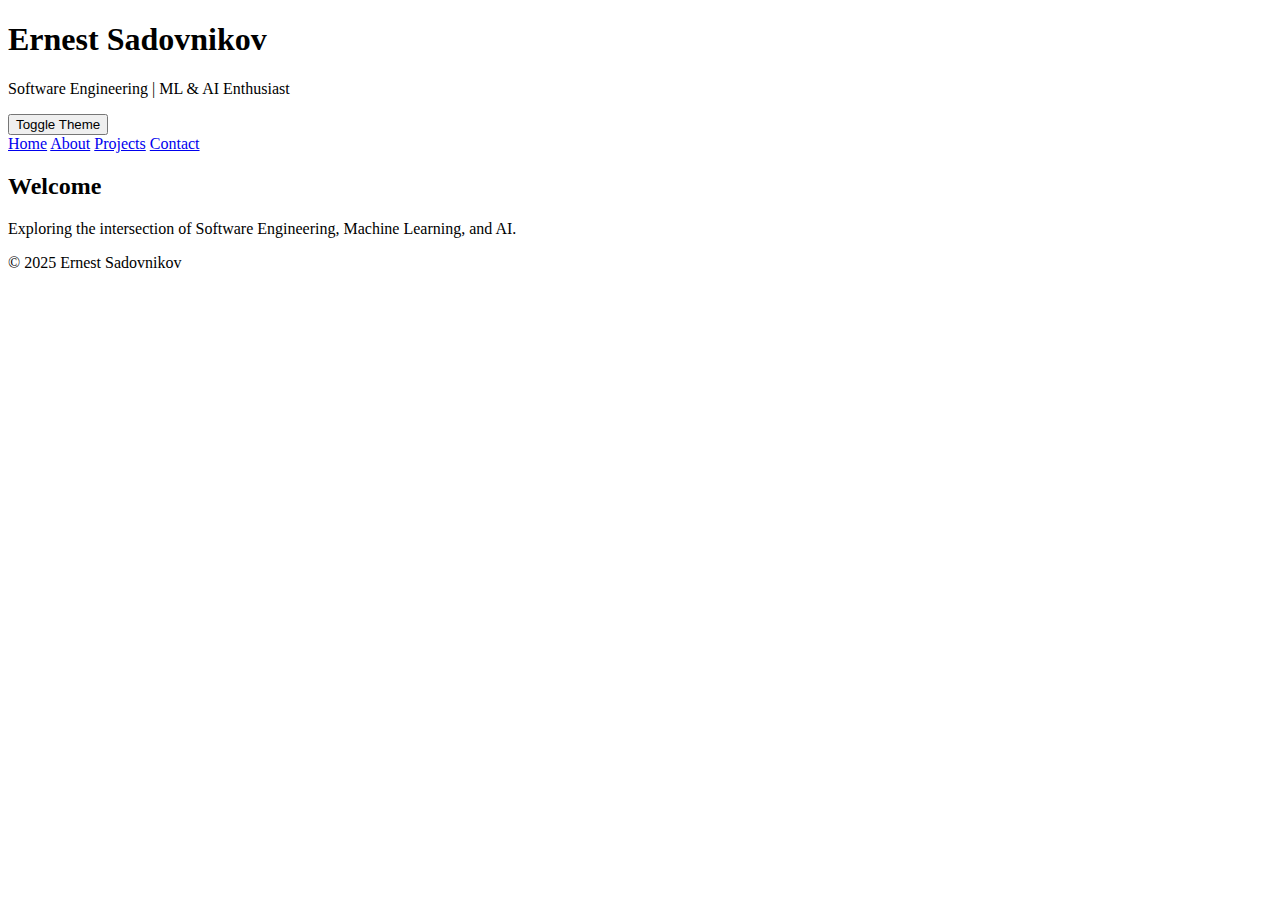
==== index.html @ 59889d4c "Update index.html" ====
<!DOCTYPE html>
<html lang="en">
<head>
    <meta charset="UTF-8">
    <meta name="viewport" content="width=device-width, initial-scale=1">
    <title>Ernest Sadovnikov</title>
    <meta name="description" content="Machine Learning & AI Enthusiast">
    
    <!-- Open Graph Meta Tags -->
    <meta property="og:title" content="Ernest Sadovnikov">
    <meta property="og:type" content="website">
    <meta property="og:url" content="https://esadovni.github.io">
    <meta property="og:image" content="assets/profile.jpg">

    <!-- Favicon -->
    <link rel="shortcut icon" href="assets/favicon.ico" type="image/x-icon">

    <!-- CSS -->
    <link rel="stylesheet" href="assets/styles.css">

    <!-- JavaScript for Dark/Light Mode -->
    <script defer src="assets/script.js"></script>
</head>
<body>
    <header>
        <h1>Ernest Sadovnikov</h1>
        <p>Software Engineering | ML & AI Enthusiast</p>
        <button id="theme-toggle">Toggle Theme</button>
    </header>

    <nav>
        <a href="index.html">Home</a>
        <a href="about.html">About</a>
        <a href="projects.html">Projects</a>
        <a href="contact.html">Contact</a>
    </nav>

    <main>
        <section>
            <h2>Welcome</h2>
            <p>Exploring the intersection of Software Engineering, Machine Learning, and AI.</p>
        </section>
    </main>

    <footer>
        <p>© 2025 Ernest Sadovnikov</p>
    </footer>
</body>
</html>
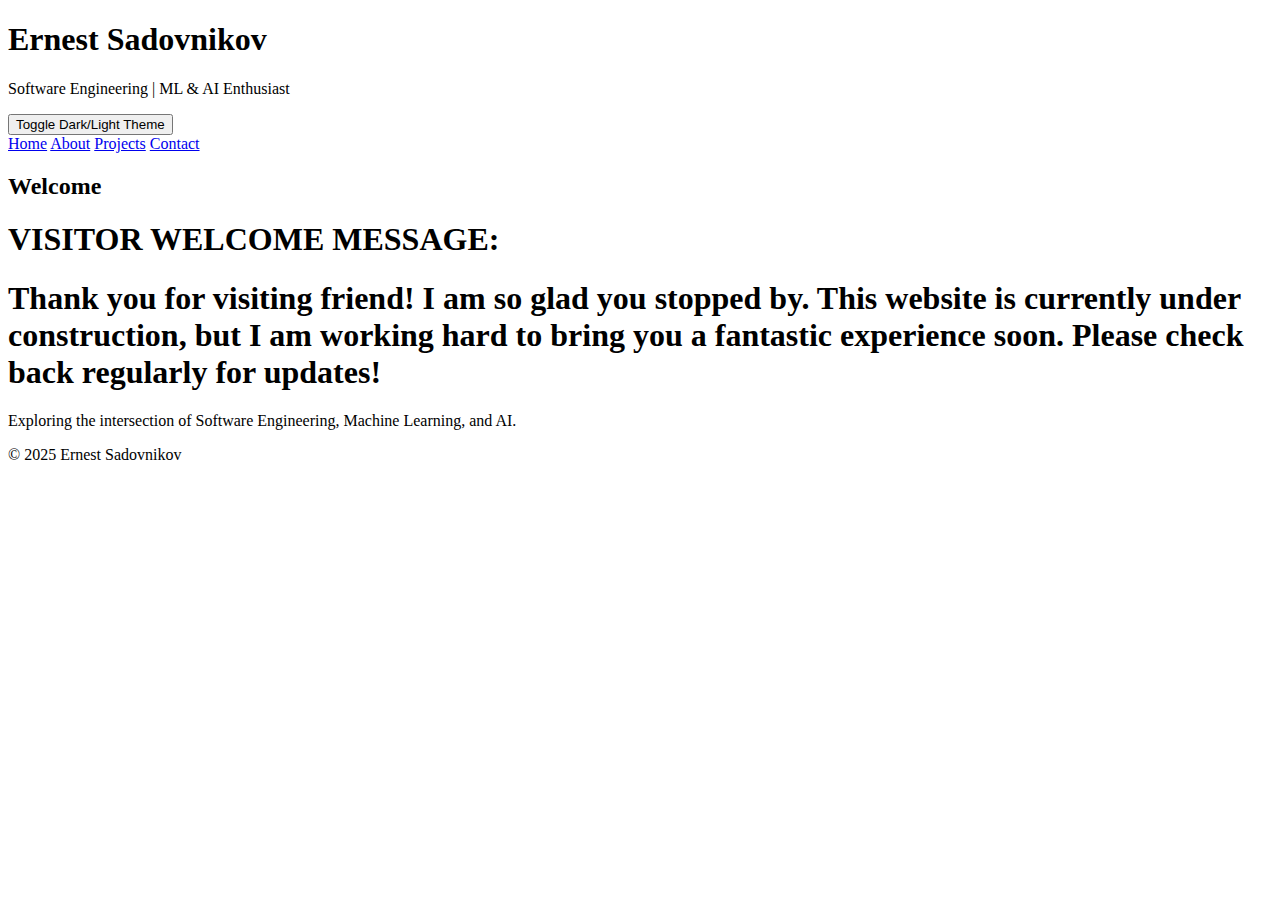
==== commit 94fbe369: "Update index.html" ====
--- a/index.html
+++ b/index.html
@@ -25,7 +25,7 @@
     <header>
         <h1>Ernest Sadovnikov</h1>
         <p>Software Engineering | ML & AI Enthusiast</p>
-        <button id="theme-toggle">Toggle Theme</button>
+        <button id="theme-toggle">Toggle Dark/Light Theme</button>
     </header>
 
     <nav>
@@ -38,6 +38,8 @@
     <main>
         <section>
             <h2>Welcome</h2>
+            <h1>VISITOR WELCOME MESSAGE:</h1>
+            <h1>Thank you for visiting friend! I am so glad you stopped by. This website is currently under construction, but I am working hard to bring you a fantastic experience soon. Please check back regularly for updates!</h1>
             <p>Exploring the intersection of Software Engineering, Machine Learning, and AI.</p>
         </section>
     </main>
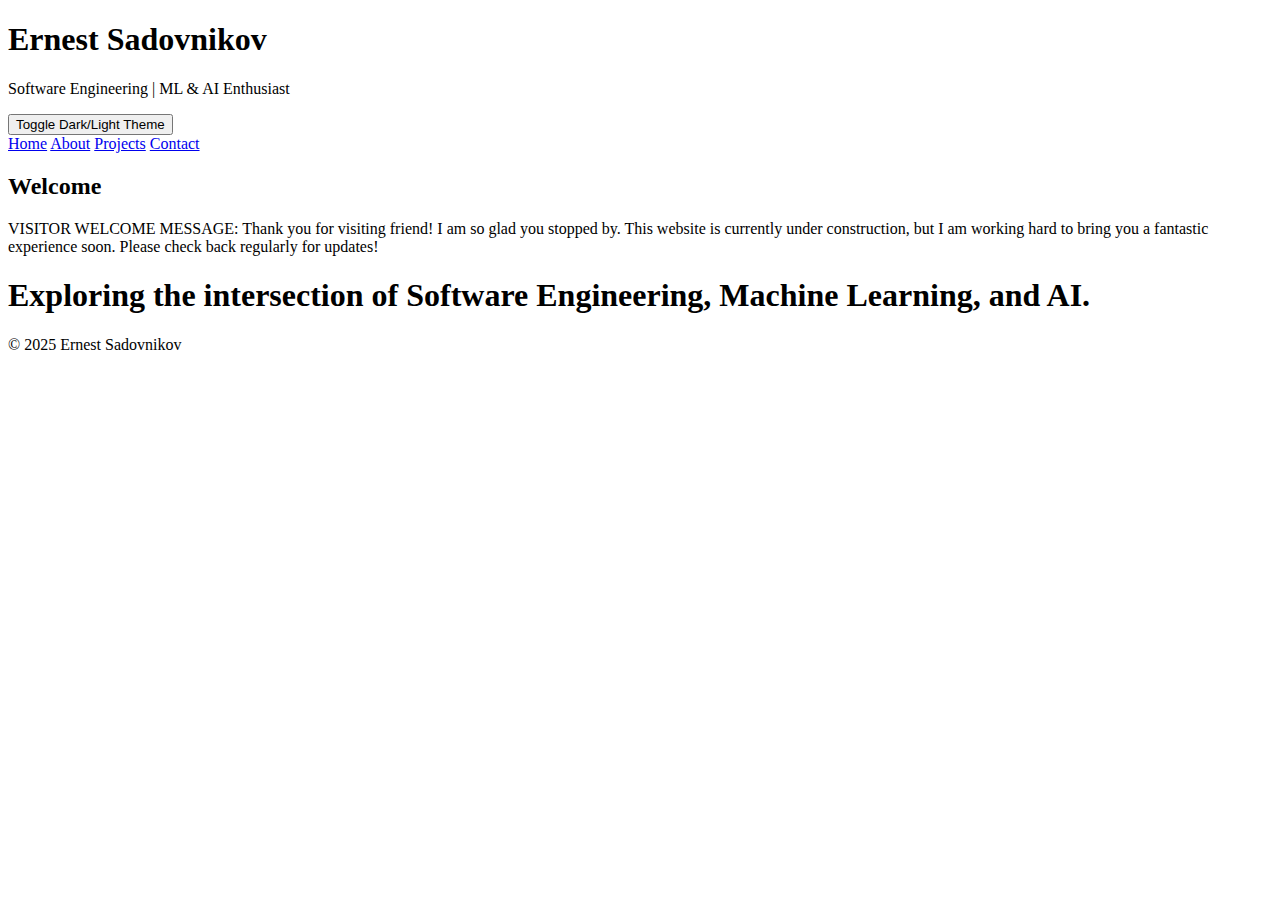
==== commit ab840053: "Update index.html" ====
--- a/index.html
+++ b/index.html
@@ -38,9 +38,9 @@
     <main>
         <section>
             <h2>Welcome</h2>
-            <h1>VISITOR WELCOME MESSAGE:</h1>
-            <h1>Thank you for visiting friend! I am so glad you stopped by. This website is currently under construction, but I am working hard to bring you a fantastic experience soon. Please check back regularly for updates!</h1>
-            <p>Exploring the intersection of Software Engineering, Machine Learning, and AI.</p>
+            <p1>VISITOR WELCOME MESSAGE:</p1>
+            <p1>Thank you for visiting friend! I am so glad you stopped by. This website is currently under construction, but I am working hard to bring you a fantastic experience soon. Please check back regularly for updates!</p1>
+            <h1>Exploring the intersection of Software Engineering, Machine Learning, and AI.</h1>
         </section>
     </main>
 
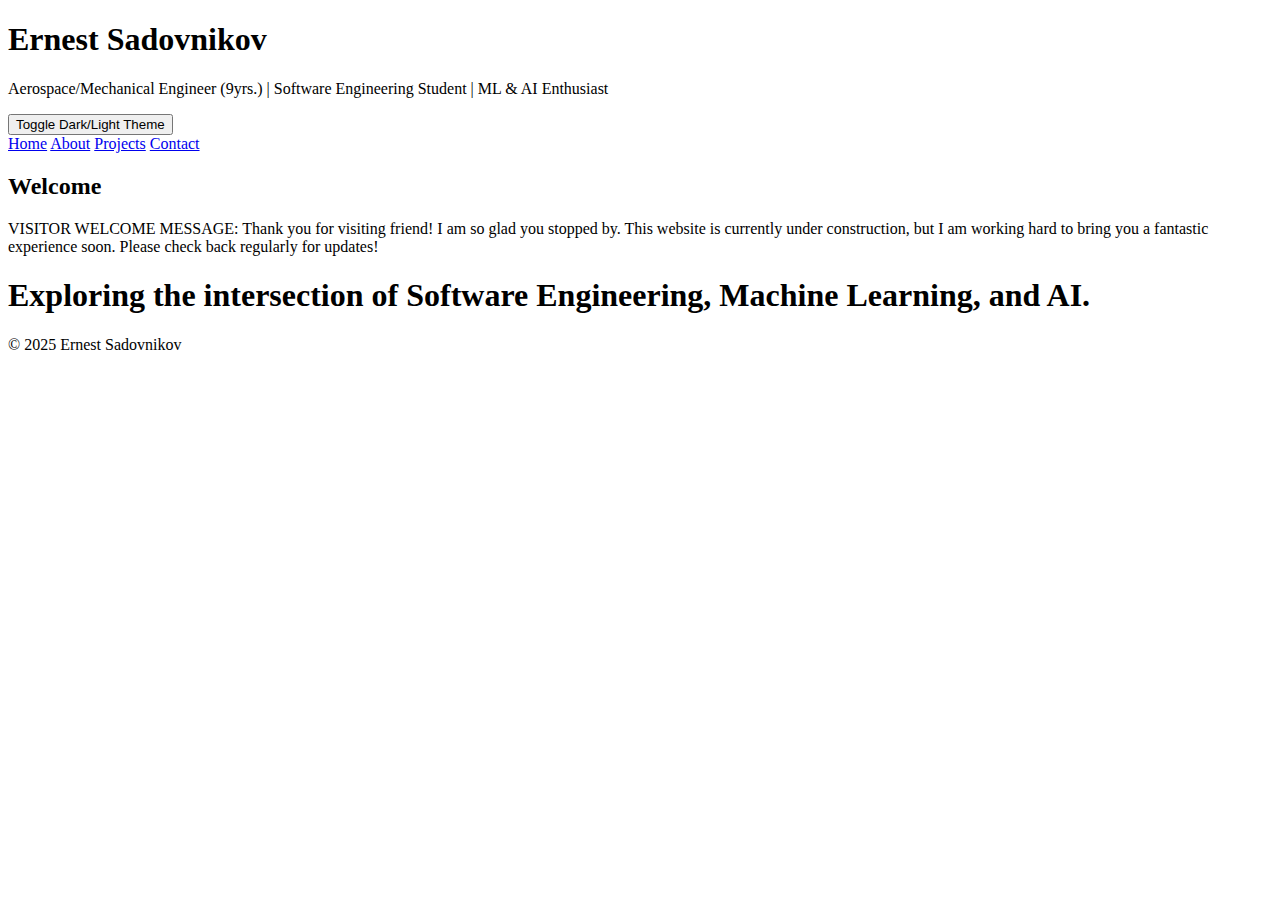
==== commit 46954b0c: "Update index.html" ====
--- a/index.html
+++ b/index.html
@@ -24,7 +24,7 @@
 <body>
     <header>
         <h1>Ernest Sadovnikov</h1>
-        <p>Software Engineering | ML & AI Enthusiast</p>
+        <p>Aerospace/Mechanical Engineer (9yrs.) | Software Engineering Student | ML & AI Enthusiast</p>
         <button id="theme-toggle">Toggle Dark/Light Theme</button>
     </header>
 
